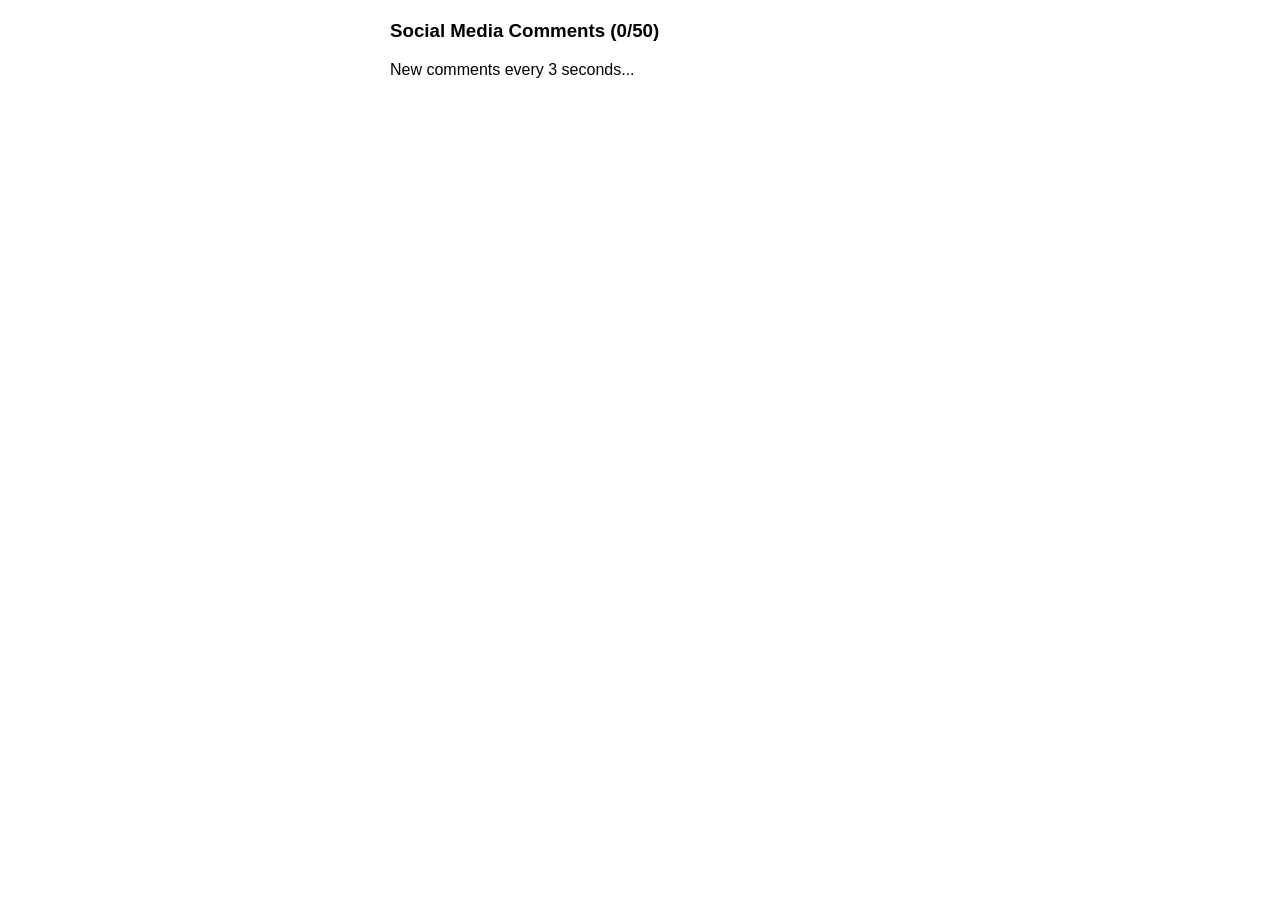
==== index.html @ 3bececc8 "Social Media Comments" ====
<!DOCTYPE html>
<html lang="en">
<head>
    <meta charset="UTF-8">
    <meta name="viewport" content="width=device-width, initial-scale=1.0">
    <link rel="stylesheet" href="style.css">
    <title>JavaScript Machine Coding</title>
</head>
<body>
    <div id="root"></div>
    <!-- <script src="productListing.js"></script> -->
    <!-- <script src="todos.js"></script> -->
    <!-- <script src="autoComplete.js"></script> -->
    <!-- <script src="infinteScroller.js"></script> -->
    <!-- <script src="loadMore.js"></script> -->
    <script src="socialMediaComments.js"></script>
</body>
</html>
---- style.css ----
#root{
    max-width: 500px;
    margin: 0 auto;
}

ul{
    list-style: none;
}

li{
    margin-bottom: 10px;
    padding: 5px;
    border: 1px solid #ccc;
}

button{
    cursor: pointer;
}
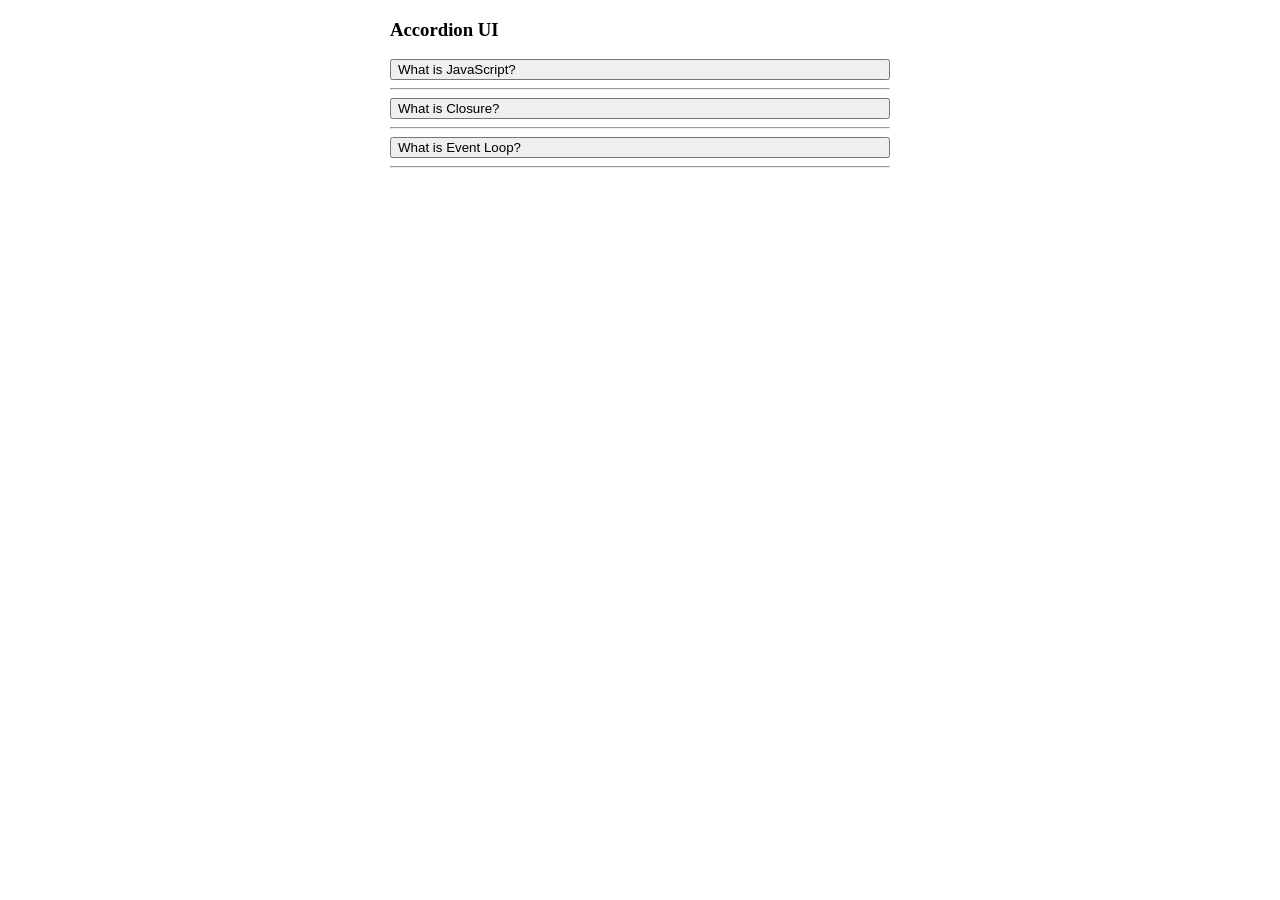
==== commit e4e45d44: "Accordion UI" ====
--- a/index.html
+++ b/index.html
@@ -13,6 +13,7 @@
     <!-- <script src="autoComplete.js"></script> -->
     <!-- <script src="infinteScroller.js"></script> -->
     <!-- <script src="loadMore.js"></script> -->
-    <script src="socialMediaComments.js"></script>
+    <!-- <script src="socialMediaComments.js"></script> -->
+    <script src="accordionUI.js"></script>
 </body>
 </html>
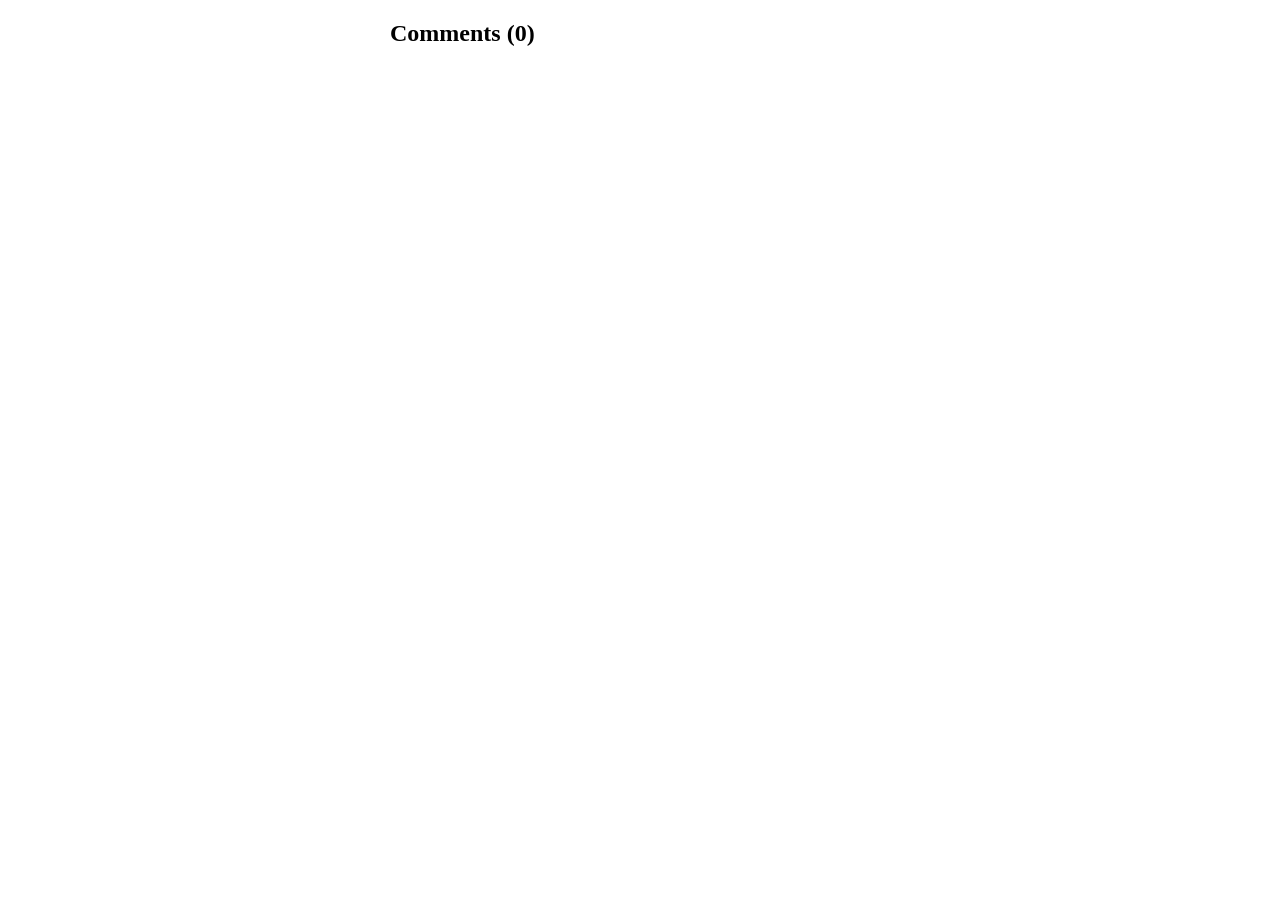
==== commit eb8f85a8: "edit-input-box comments" ====
--- a/index.html
+++ b/index.html
@@ -8,12 +8,14 @@
 </head>
 <body>
     <div id="root"></div>
-    <!-- <script src="productListing.js"></script> -->
-    <!-- <script src="todos.js"></script> -->
-    <!-- <script src="autoComplete.js"></script> -->
-    <!-- <script src="infinteScroller.js"></script> -->
-    <!-- <script src="loadMore.js"></script> -->
-    <!-- <script src="socialMediaComments.js"></script> -->
-    <script src="accordionUI.js"></script>
+    <!-- <script src="js/productListing.js"></script> -->
+    <!-- <script src="js/todos.js"></script> -->
+    <!-- <script src="js/autoComplete.js"></script> -->
+    <!-- <script src="js/infinteScroller.js"></script> -->
+    <!-- <script src="js/loadMore.js"></script> -->
+    <!-- <script src="js/socialMediaComments.js"></script> -->
+    <!-- <script src="js/accordionUI.js"></script> -->
+    <!-- <script src="js/editComments.js"></script> -->
+    <script src="test.js"></script>
 </body>
 </html>
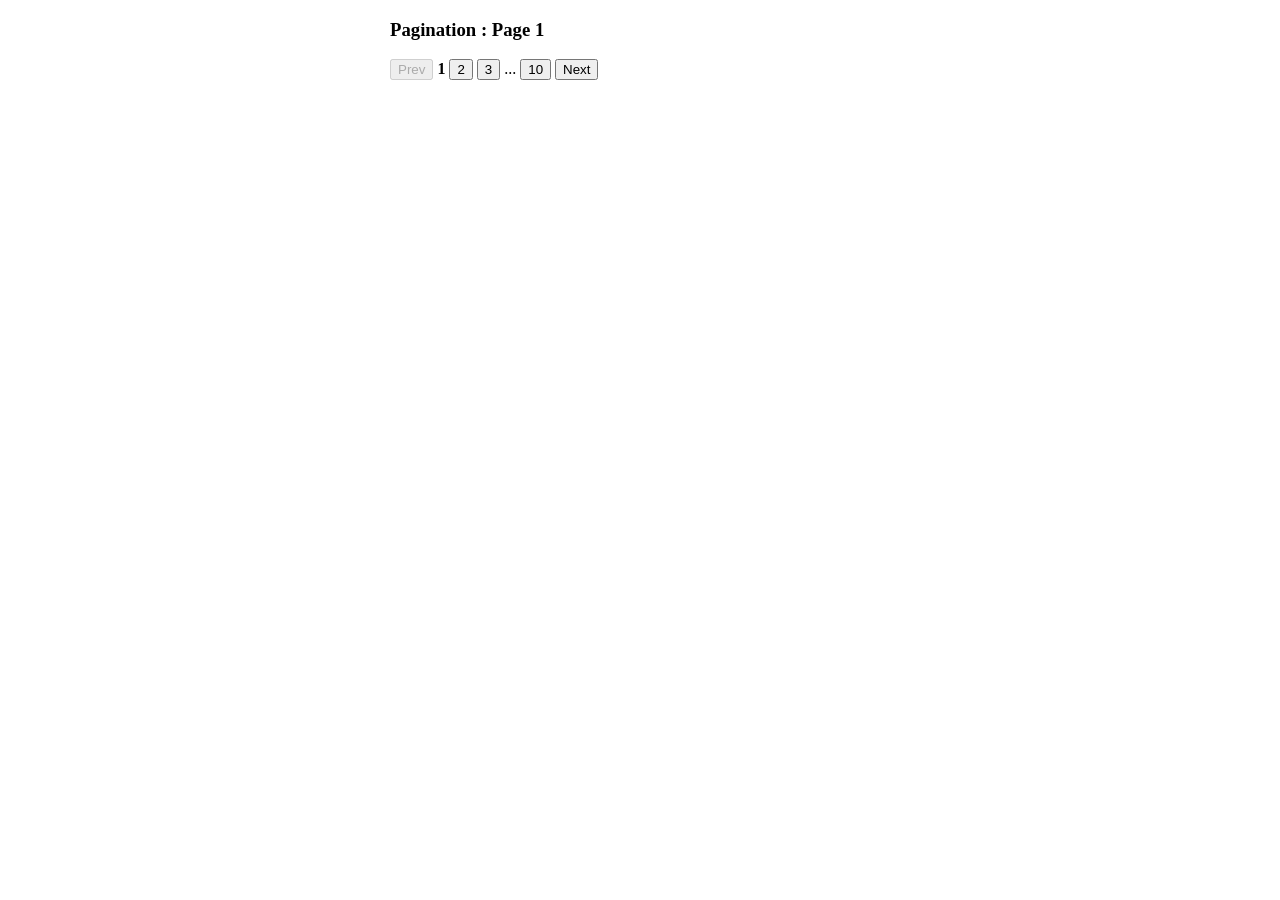
==== commit fe970041: "pagination" ====
--- a/index.html
+++ b/index.html
@@ -8,14 +8,15 @@
 </head>
 <body>
     <div id="root"></div>
-    <!-- <script src="js/productListing.js"></script> -->
-    <!-- <script src="js/todos.js"></script> -->
-    <!-- <script src="js/autoComplete.js"></script> -->
-    <!-- <script src="js/infinteScroller.js"></script> -->
-    <!-- <script src="js/loadMore.js"></script> -->
-    <!-- <script src="js/socialMediaComments.js"></script> -->
-    <!-- <script src="js/accordionUI.js"></script> -->
-    <!-- <script src="js/editComments.js"></script> -->
-    <script src="test.js"></script>
+    <!-- <script src="vanilla_js/productListing.js"></script> -->
+    <!-- <script src="vanilla_js/todos.js"></script> -->
+    <!-- <script src="vanilla_js/autoComplete.js"></script> -->
+    <!-- <script src="vanilla_js/infinteScroller.js"></script> -->
+    <!-- <script src="vanilla_js/loadMore.js"></script> -->
+    <!-- <script src="vanilla_js/socialMediaComments.js"></script> -->
+    <!-- <script src="vanilla_js/accordionUI.js"></script> -->
+    <!-- <script src="vanilla_js/editComments.js"></script> -->
+    <script src="vanilla_js/pagination.js"></script>
+    <!-- <script src="test.js"></script> -->
 </body>
 </html>
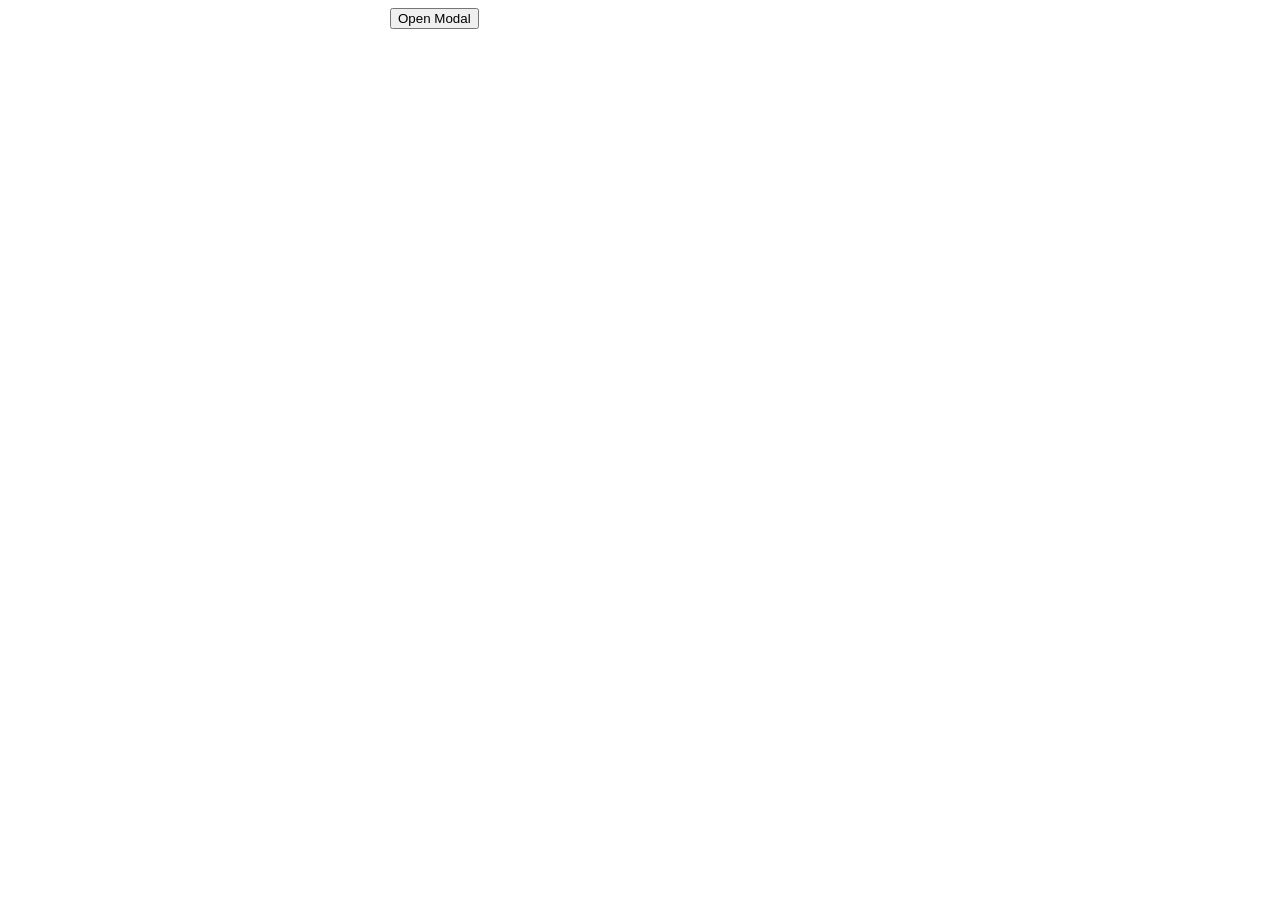
==== commit 8b32530d: "star ratings, tab components, modal form" ====
--- a/index.html
+++ b/index.html
@@ -16,7 +16,10 @@
     <!-- <script src="vanilla_js/socialMediaComments.js"></script> -->
     <!-- <script src="vanilla_js/accordionUI.js"></script> -->
     <!-- <script src="vanilla_js/editComments.js"></script> -->
-    <script src="vanilla_js/pagination.js"></script>
+    <!-- <script src="vanilla_js/pagination.js"></script> -->
+    <!-- <script src="vanilla_js/starRatings.js"></script> -->
+    <!-- <script src="vanilla_js/tabsComponent.js"></script> -->
+    <script src="vanilla_js/modalForm.js"></script>
     <!-- <script src="test.js"></script> -->
 </body>
 </html>
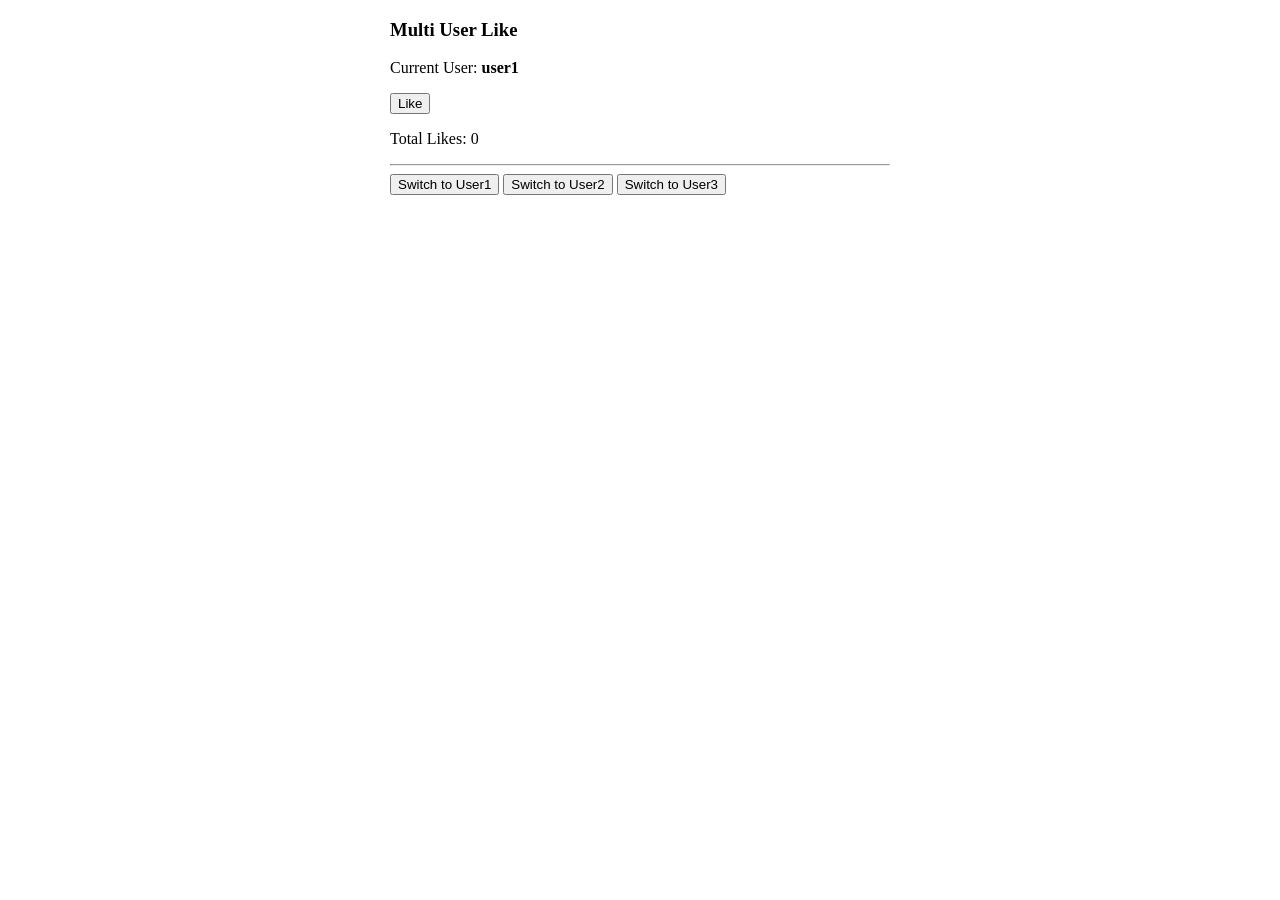
==== commit 14f2045e: "Notificatiosn and Like Reactions" ====
--- a/index.html
+++ b/index.html
@@ -19,7 +19,9 @@
     <!-- <script src="vanilla_js/pagination.js"></script> -->
     <!-- <script src="vanilla_js/starRatings.js"></script> -->
     <!-- <script src="vanilla_js/tabsComponent.js"></script> -->
-    <script src="vanilla_js/modalForm.js"></script>
+    <!-- <script src="vanilla_js/modalForm.js"></script> -->
+    <!-- <script src="vanilla_js/notificationsInbox.js"></script> -->
+    <script src="vanilla_js/likeReactions.js"></script>
     <!-- <script src="test.js"></script> -->
 </body>
 </html>
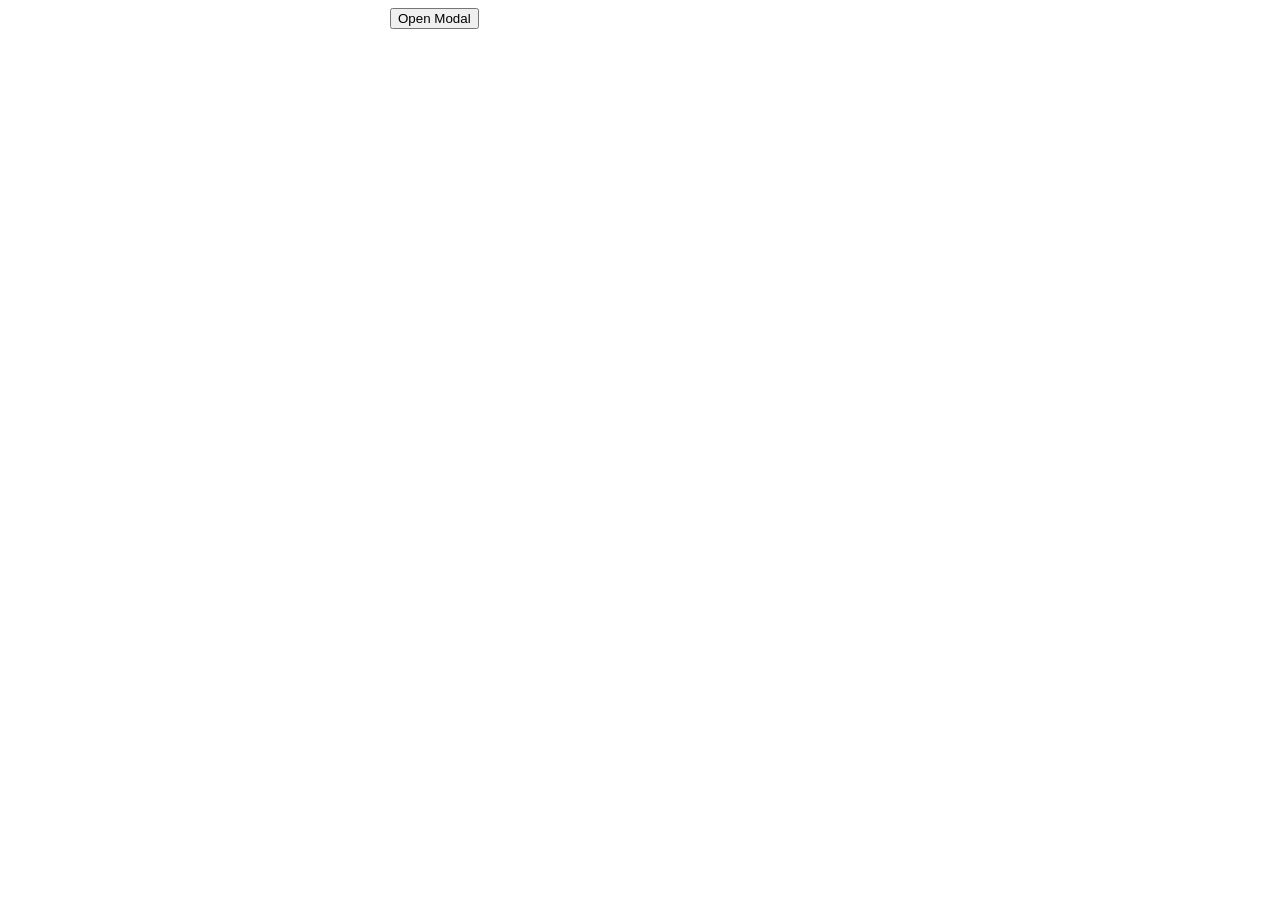
==== commit d5bb27cd: "js concepts" ====
--- a/index.html
+++ b/index.html
@@ -19,9 +19,9 @@
     <!-- <script src="vanilla_js/pagination.js"></script> -->
     <!-- <script src="vanilla_js/starRatings.js"></script> -->
     <!-- <script src="vanilla_js/tabsComponent.js"></script> -->
-    <!-- <script src="vanilla_js/modalForm.js"></script> -->
+    <script src="vanilla_js/modalForm.js"></script>
     <!-- <script src="vanilla_js/notificationsInbox.js"></script> -->
-    <script src="vanilla_js/likeReactions.js"></script>
+    <!-- <script src="vanilla_js/likeReactions.js"></script> -->
     <!-- <script src="test.js"></script> -->
 </body>
 </html>
